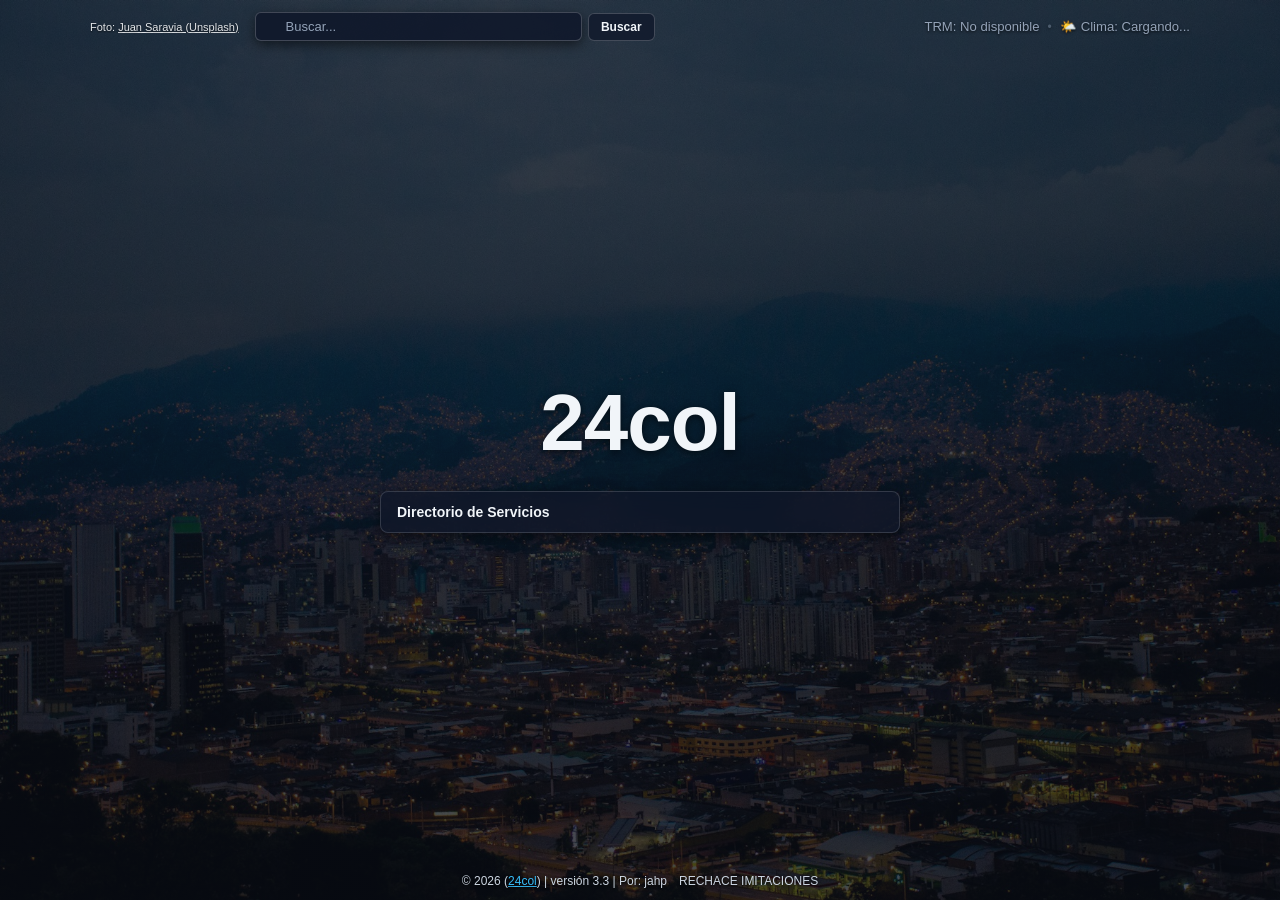
==== index.html @ 08a7fa2b "Update index.html" ====
<!DOCTYPE html>
<html lang="es">
<head>
    <meta charset="UTF-8">
    <meta name="viewport" content="width=device-width, initial-scale=1.0">
    <title>24col - El portal web de los colombianos</title>
    
    <!-- Políticas de Seguridad (CSP) permitiendo Lucide Icons -->
    <meta http-equiv="Content-Security-Policy" content="default-src 'self'; font-src 'self' https://fonts.gstatic.com; style-src 'self' 'unsafe-inline' https://fonts.googleapis.com; img-src 'self' data: https:; script-src 'self' 'unsafe-inline' https://unpkg.com; connect-src 'self' https://formsubmit.co https://api.exchangerate-api.com https://api.open-meteo.com https://geocoding-api.open-meteo.com https://es.wikipedia.org https://www.wikidata.org https://www.datos.gov.co;">
    <meta name="referrer" content="strict-origin-when-cross-origin">
    <meta http-equiv="X-Frame-Options" content="DENY">
    
    <!-- Importación de Google Fonts: Archivo Black -->
    <link rel="preconnect" href="https://fonts.googleapis.com">
    <link rel="preconnect" href="https://fonts.gstatic.com" crossorigin>
    <link href="https://fonts.googleapis.com/css2?family=Archivo+Black&display=swap" rel="stylesheet">

    <!-- Favicon tradicional para navegadores antiguos -->
    <link rel="icon" type="image/x-icon" href="assets/favicon.ico">

    <!-- Favicons en formato PNG para navegadores modernos -->
    <link rel="icon" type="image/png" sizes="32x32" href="assets/favicon-32x32.png">
    <link rel="icon" type="image/png" sizes="16x16" href="assets/favicon-16x16.png">

    <!-- Icono para dispositivos Apple (iOS) -->
    <link rel="apple-touch-icon" sizes="180x180" href="assets/apple-touch-icon.png">

    <!-- Manifest de la PWA para Android/Chrome -->
    <link rel="manifest" href="assets/site.webmanifest">

    <!-- CDN Lucide Icons -->
    <script src="https://unpkg.com/lucide@latest"></script>

    <link rel="stylesheet" href="estilos.css">
</head>
<body>

    <header class="site-header">
        <div class="header-container" style="display: flex; justify-content: space-between; align-items: center; gap: 16px;">

            <!-- Crédito de la imagen dinámico (Izquierda) -->
            <div id="imageCredit" class="header-credit"></div>

            <!-- Buscador Integrado Sutil (Centro) -->
            <div class="header-search-container" style="flex: 1; max-width: 400px; position: relative;">
                <form id="searchForm" action="resultados.html" method="GET" style="display: flex; gap: 6px; align-items: center; margin: 0;">
                    <div class="search-box" style="position: relative; flex: 1; display: flex; align-items: center;">
                        <i data-lucide="search" class="search-icon" style="position: absolute; left: 10px; width: 14px; height: 14px; color: var(--text-secondary);"></i>
                        <input type="text" id="searchInput" name="q" class="search-input" placeholder="Buscar..." autocomplete="off" maxlength="100" required style="width: 100%; padding: 6px 10px 6px 30px; font-size: 13px; font-family: inherit; background-color: var(--input-bg); color: var(--text-color); border: 1px solid var(--input-border); border-radius: 6px; outline: none;">
                    </div>
                    <button type="submit" id="searchBtn" class="search-btn" style="padding: 6px 12px; font-size: 12px; font-weight: 600; color: var(--text-color); background-color: var(--card-bg); border: 1px solid var(--input-border); border-radius: 6px; cursor: pointer; white-space: nowrap;">
                        Buscar
                    </button>
                </form>

                <div id="noResultsMsg" style="display: none; position: absolute; top: 100%; left: 0; right: 0; padding: 8px; text-align: center; font-size: 12px; color: var(--text-secondary); background: var(--modal-bg); border: 1px solid var(--border-color); border-radius: 0 0 6px 6px; z-index: 1000;">
                    No se encontraron enlaces en el directorio local.
                </div>

                <ul id="webSearchResults" class="web-search-results" style="display: none; position: absolute; top: 100%; left: 0; right: 0; list-style: none; padding: 0; margin: 4px 0 0 0; background: var(--modal-bg); border: 1px solid var(--border-color); border-radius: 6px; overflow: hidden; box-shadow: 0 4px 12px var(--shadow-color); z-index: 1000;"></ul>
            </div>

            <!-- Nav Extremo Derecho: TRM y Clima -->
            <nav class="header-nav">
                <div id="heroWidgetBar" class="hero-widget-bar" style="border-radius: 0; background: transparent; border: none;">
                    <span class="widget-item" id="heroTrmItem" title="Tasa Representativa del Mercado">
                        <i data-lucide="dollar-sign" class="widget-icon"></i>
                        <span id="heroTrmText">TRM: Cargando...</span>
                    </span>
                    <span class="widget-divider">•</span>
                    <span class="widget-item" id="heroWeatherItem" title="Clima actual">
                        <span id="heroWeatherEmoji">🌤️</span>
                        <span id="heroWeatherText">Clima: Cargando...</span>
                    </span>
                </div>
            </nav>
        </div>
    </header>

    <!-- WRAPPER PRINCIPAL -->
    <div class="container">
        <main class="main-content">

            <!-- HERO MINIMALISTA -->
            <section class="hero-section">
                <div class="hero-container">
                    <!-- Título de marca centralizado -->
                    <div class="hero-brand-title">
                        <h1 class="hero-title-text">24col</h1>
                    </div>
                </div>
            </section>

            <!-- DIRECTORIO DE SERVICIOS DESPLEGABLE -->
            <section class="categories-section">
                <details class="directory-accordion">
                    <summary class="directory-toggle-btn">
                        <span class="btn-text">Directorio de Servicios</span>
                        <i data-lucide="chevron-down" class="accordion-arrow"></i>
                    </summary>

                    <ul class="categories-list" style="margin-top: 15px;">
                        <li>
                            <button class="category-trigger-btn" data-modal-target="modal-national">
                                <i data-lucide="landmark" class="btn-icon"></i>
                                <span class="btn-text">Trámites Nacionales</span>
                                <i data-lucide="chevron-right" class="btn-arrow"></i>
                            </button>
                        </li>

                        <!-- Oculto visualmente en la lista del directorio -->
                        <li style="display: none;">
                            <button class="category-trigger-btn" data-modal-target="modal-dolar">
                                <i data-lucide="dollar-sign" class="btn-icon"></i>
                                <span class="btn-text">Dólar hoy en Colombia</span>
                                <i data-lucide="chevron-right" class="btn-arrow"></i>
                            </button>
                        </li>

                        <!-- Oculto visualmente en la lista del directorio -->
                        <li style="display: none;">
                            <button class="category-trigger-btn" data-modal-target="modal-weather">
                                <i data-lucide="cloud-sun" class="btn-icon"></i>
                                <span class="btn-text">Clima y Pronóstico</span>
                                <i data-lucide="chevron-right" class="btn-arrow"></i>
                            </button>
                        </li>

                        <li>
                            <button class="category-trigger-btn" data-modal-target="modal-consumer">
                                <i data-lucide="shield-check" class="btn-icon"></i>
                                <span class="btn-text">Protección al Consumidor y Reclamos</span>
                                <i data-lucide="chevron-right" class="btn-arrow"></i>
                            </button>
                        </li>
                        <li>
                            <button class="category-trigger-btn" data-modal-target="modal-supers">
                                <i data-lucide="building-2" class="btn-icon"></i>
                                <span class="btn-text">Superintendencias de Colombia</span>
                                <i data-lucide="chevron-right" class="btn-arrow"></i>
                            </button>
                        </li>
                        <li>
                            <button class="category-trigger-btn" data-modal-target="modal-emergency">
                                <i data-lucide="siren" class="btn-icon"></i>
                                <span class="btn-text">Líneas de Emergencia Nacional</span>
                                <i data-lucide="chevron-right" class="btn-arrow"></i>
                            </button>
                        </li>
                        <li>
                            <button class="category-trigger-btn" data-modal-target="modal-taxes">
                                <i data-lucide="file-text" class="btn-icon"></i>
                                <span class="btn-text">Impuestos Regionales</span>
                                <i data-lucide="chevron-right" class="btn-arrow"></i>
                            </button>
                        </li>
                        <li>
                            <button class="category-trigger-btn" data-modal-target="modal-utilities">
                                <i data-lucide="droplet" class="btn-icon"></i>
                                <span class="btn-text">Servicios Públicos y Alcaldías</span>
                                <i data-lucide="chevron-right" class="btn-arrow"></i>
                            </button>
                        </li>
                        <li>
                            <button class="category-trigger-btn" data-modal-target="modal-mobility">
                                <i data-lucide="car" class="btn-icon"></i>
                                <span class="btn-text">Movilidad y Tránsito Local</span>
                                <i data-lucide="chevron-right" class="btn-arrow"></i>
                            </button>
                        </li>
                    </ul>
                </details>
            </section>

        </main>
    </div>

    <!-- MODALES DE CONTENIDO -->

    <!-- MODAL 1: Trámites Nacionales -->
    <dialog id="modal-national" class="category-modal">
        <div class="modal-header">
            <h3><i data-lucide="landmark" style="width:18px; vertical-align:middle; margin-right:4px;"></i> Trámites Nacionales</h3>
            <button class="modal-close-btn">&times;</button>
        </div>
        <div class="modal-body">
            <ul class="national-links-list">
                <li class="searchable-item"><a href="https://www.dian.gov.co" target="_blank" rel="noopener noreferrer">DIAN / RUT</a> <span class="link-desc">- copia de RUT, firma electrónica, declaración de renta</span></li>
                <li class="searchable-item"><a href="https://www.dian.gov.co/Paginas/CalendarioTributario.aspx" target="_blank" rel="noopener noreferrer">Calendario Tributario DIAN</a> <span class="link-desc">- fechas límite para declaración de renta e impuestos</span></li>
                <li class="searchable-item"><a href="https://www.registraduria.gov.co" target="_blank" rel="noopener noreferrer">Registraduría Nacional</a> <span class="link-desc">- duplicado de cédula digital, registro civil, citas</span></li>
                <li class="searchable-item"><a href="https://www.cancilleria.gov.co/tramites_servicios/pasaporte" target="_blank" rel="noopener noreferrer">Cancillería</a> <span class="link-desc">- agendamiento de citas y trámite de pasaporte</span></li>
                <li class="searchable-item"><a href="https://antecedentes.policia.gov.co:7005/WebJudicial/" target="_blank" rel="noopener noreferrer">Antecedentes Policía</a> <span class="link-desc">- consulta de antecedentes judiciales y certificado en línea</span></li>
                <li class="searchable-item"><a href="https://redam.gov.co" target="_blank" rel="noopener noreferrer">REDAM</a> <span class="link-desc">- certificado de deudores alimentarios morosos</span></li>
                <li class="searchable-item"><a href="https://procesos.ramajudicial.gov.co/procesosvms/" target="_blank" rel="noopener noreferrer">Rama Judicial (Consulta y Radicación)</a> <span class="link-desc">- radicación de tutelas, demandas y consulta de procesos</span></li>
                <li class="searchable-item"><a href="https://www.fiscalia.gov.co/colombia/servicios-informacion-ciudadano/denuncie/" target="_blank" rel="noopener noreferrer">Fiscalía / Denuncie</a> <span class="link-desc">- consulta de estado de denuncias y denuncias virtuales (A Denunciar)</span></li>
                <li class="searchable-item"><a href="https://www.runt.gov.co" target="_blank" rel="noopener noreferrer">RUNT / SIMIT</a> <span class="link-desc">- consulta de vehículos, licencias de conducción y comparendos</span></li>
                <li class="searchable-item"><a href="https://www.invias.gov.co" target="_blank" rel="noopener noreferrer">INVIAS</a> <span class="link-desc">- estado de vías, peajes, permisos de carga y trámites de infraestructura</span></li>
                <li class="searchable-item"><a href="https://www.adres.gov.co" target="_blank" rel="noopener noreferrer">ADRES / BDUA</a> <span class="link-desc">- estado de afiliación a EPS</span></li>
                <li class="searchable-item"><a href="https://web.icetex.gov.co" target="_blank" rel="noopener noreferrer">ICETEX</a> <span class="link-desc">- créditos educativos, becas, renovación y pagos</span></li>
                <li class="searchable-item"><a href="https://www.icbf.gov.co" target="_blank" rel="noopener noreferrer">ICBF</a> <span class="link-desc">- trámites, certificado de antecedentes y protección infantil</span></li>
            </ul>
        </div>
    </dialog>

    <!-- MODAL 2: Dólar TRM -->
    <dialog id="modal-trm" class="category-modal">
        <div class="modal-header">
            <h3><i data-lucide="dollar-sign" style="width:18px; vertical-align:middle; margin-right:4px;"></i> Dólar HOY (TRM Colombia)</h3>
            <button class="modal-close-btn">&times;</button>
        </div>
        <div class="modal-body" style="text-align: center; padding: 20px 10px;">
            <div id="trmRate" style="font-size: 32px; font-weight: 700; color: var(--ok-color, #2e7d32); margin-bottom: 8px;">
                Cargando...
            </div>
            <div id="trmUpdate" style="font-size: 13px; color: var(--text-secondary, #666);">
                Consultando tasa en tiempo real...
            </div>
        </div>
    </dialog>

    <!-- MODAL 3: Protección al Consumidor -->
    <dialog id="modal-consumer" class="category-modal">
        <div class="modal-header">
            <h3><i data-lucide="shield-check" style="width:18px; vertical-align:middle; margin-right:4px;"></i> Protección al Consumidor y Reclamos</h3>
            <button class="modal-close-btn">&times;</button>
        </div>
        <div class="modal-body">
            <ul class="national-links-list">
                <li class="searchable-item">
                    <a href="https://www.sic.gov.co/funciones-jurisdiccionales" target="_blank" rel="noopener noreferrer">SIC (Funciones Jurisdiccionales)</a> 
                    <span class="link-desc">- demandas de protección al consumidor y competencia desleal</span>
                </li>
                <li class="searchable-item">
                    <a href="https://www.superfinanciera.gov.co/inicio/atencion-al-ciudadano/funciones-jurisdiccionales-61128" target="_blank" rel="noopener noreferrer">Superfinanciera (SIF Jurisdiccional)</a> 
                    <span class="link-desc">- demandas contra bancos, aseguradoras y fiducias</span>
                </li>
                <li class="searchable-item">
                    <a href="https://www.defensoria.gov.co" target="_blank" rel="noopener noreferrer">Defensoría del Pueblo</a> 
                    <span class="link-desc">- orientación jurídica gratuita, solicitudes de amparo y derechos humanos</span>
                </li>
                <li class="searchable-item">
                    <a href="https://www.claro.com.co" target="_blank" rel="noopener noreferrer">Claro (PQRS y Atención)</a> 
                    <span class="link-desc">- portal oficial y radicación de PQRS en Mi Claro</span>
                </li>
                <li class="searchable-item">
                    <a href="https://www.tigo.com.co/pqr" target="_blank" rel="noopener noreferrer">Tigo (PQRS)</a> 
                    <span class="link-desc">- centro de atención y radicación de solicitudes Tigo</span>
                </li>
                <li class="searchable-item">
                    <a href="https://www.movistar.co" target="_blank" rel="noopener noreferrer">Movistar (PQRS)</a> 
                    <span class="link-desc">- portal oficial para radicación de PQR y servicio al cliente</span>
                </li>
                <li class="searchable-item">
                    <a href="https://www.wom.co" target="_blank" rel="noopener noreferrer">WOM (Atención al Cliente)</a> 
                    <span class="link-desc">- portal oficial y centro de ayuda WOM</span>
                </li>
            </ul>
        </div>
    </dialog>

    <!-- MODAL 4: Superintendencias -->
    <dialog id="modal-supers" class="category-modal">
        <div class="modal-header">
            <h3><i data-lucide="building-2" style="width:18px; vertical-align:middle; margin-right:4px;"></i> Superintendencias de Colombia</h3>
            <button class="modal-close-btn">&times;</button>
        </div>
        <div class="modal-body">
            <ul class="national-links-list">
                <li class="searchable-item">
                    <a href="https://www.supersalud.gov.co" target="_blank" rel="noopener noreferrer">Supersalud</a> 
                    <span class="link-desc">- PQRS, reclamos contra EPS/IPS y trámites de salud</span>
                </li>
                <li class="searchable-item">
                    <a href="https://www.superservicios.gov.co" target="_blank" rel="noopener noreferrer">Superservicios</a> 
                    <span class="link-desc">- apelaciones y reclamos sobre servicios públicos domiciliarios</span>
                </li>
                <li class="searchable-item">
                    <a href="https://www.supersociedades.gov.co" target="_blank" rel="noopener noreferrer">Supersociedades</a> 
                    <span class="link-desc">- registro de empresas, insolvencia y asuntos societarios</span>
                </li>
                <li class="searchable-item">
                    <a href="https://www.supertransporte.gov.co" target="_blank" rel="noopener noreferrer">Supertransporte</a> 
                    <span class="link-desc">- quejas sobre aerolíneas, peajes, terminales y transporte</span>
                </li>
                <li class="searchable-item">
                    <a href="https://www.supernotariado.gov.co" target="_blank" rel="noopener noreferrer">Supernotariado (SNR)</a> 
                    <span class="link-desc">- certificados de libertad y tradición, registro de instrumentos públicos</span>
                </li>
                <li class="searchable-item">
                    <a href="https://www.superfinanciera.gov.co" target="_blank" rel="noopener noreferrer">Superfinanciera</a> 
                    <span class="link-desc">- vigilancia bancaria, financiera y de seguros</span>
                </li>
                <li class="searchable-item">
                    <a href="https://www.sic.gov.co" target="_blank" rel="noopener noreferrer">Superintendencia de Industria y Comercio (SIC)</a> 
                    <span class="link-desc">- marcas, patentes, datos personales y competencia</span>
                </li>
            </ul>
        </div>
    </dialog>

    <!-- MODAL 5: Clima -->
    <dialog id="modal-weather" class="category-modal">
        <div class="modal-header">
            <h3><i data-lucide="cloud-sun" style="width:18px; vertical-align:middle; margin-right:4px;"></i> Clima por Municipio</h3>
            <button class="modal-close-btn">&times;</button>
        </div>
        <div class="modal-body" style="text-align: center; padding: 10px;">
            <div id="weatherTemp" style="font-size: 32px; font-weight: 700; margin-bottom: 4px;">
                --°C
            </div>
            <div id="weatherCity" style="font-size: 12px; color: var(--text-secondary, #666); margin-bottom: 15px;">
                Selecciona una ciudad
            </div>

            <div style="position: relative; text-align: left; max-width: 300px; margin: 0 auto;">
                <input type="text" id="weatherSearchInput" placeholder="Buscar municipio..." autocomplete="off" 
                       style="width: 100%; padding: 8px 12px; font-size: 13px; font-family: inherit; border: 1px solid #ccc; border-radius: 6px; box-sizing: border-box; outline: none;">
                
                <ul id="weatherSearchResults" 
                    style="display: none; position: absolute; top: 100%; left: 0; right: 0; background: #fff; border: 1px solid #ccc; border-radius: 0 0 6px 6px; list-style: none; margin: 0; padding: 0; z-index: 1000; max-height: 150px; overflow-y: auto; box-shadow: 0 4px 8px rgba(0,0,0,0.1);">
                </ul>
            </div>
        </div>
    </dialog>

    <!-- MODAL 6: Líneas de Emergencia -->
    <dialog id="modal-emergency" class="category-modal">
        <div class="modal-header">
            <h3><i data-lucide="siren" style="width:18px; vertical-align:middle; margin-right:4px;"></i> Líneas de Emergencia Nacional</h3>
            <button class="modal-close-btn">&times;</button>
        </div>
        <div class="modal-body">
            <ul class="national-links-list">
                <li class="searchable-item"><a href="tel:123"><strong>123</strong> - Emergencias Generales / Policía</a> <span class="link-desc">(Atención inmediata a nivel nacional)</span></li>
                <li class="searchable-item"><a href="tel:112"><strong>112</strong> - Policía Nacional</a> <span class="link-desc">(Atención directa a cuadrantes)</span></li>
                <li class="searchable-item"><a href="tel:119"><strong>119</strong> - Cuerpo de Bomberos</a> <span class="link-desc">(Incendios y rescates)</span></li>
                <li class="searchable-item"><a href="tel:125"><strong>125</strong> - Ambulancias / Red de Salud</a> <span class="link-desc">(Urgencias médicas)</span></li>
                <li class="searchable-item"><a href="tel:155"><strong>155</strong> - Orientación a Mujeres Víctimas de Violencia</a> <span class="link-desc">(Línea 155 confidencial)</span></li>
                <li class="searchable-item"><a href="tel:144"><strong>144</strong> - Defensa Civil Colombiana</a> <span class="link-desc">(Atención de desastres y emergencias)</span></li>
                <li class="searchable-item"><a href="tel:165"><strong>165</strong> - GAULA (Anti-secuestro y Extorsión)</a> <span class="link-desc">(Yo no pago, yo denuncio)</span></li>
            </ul>
        </div>
    </dialog>

    <!-- MODAL 7: Impuestos Regionales -->
    <dialog id="modal-taxes" class="category-modal">
        <div class="modal-header">
            <h3><i data-lucide="file-text" style="width:18px; vertical-align:middle; margin-right:4px;"></i> Impuestos Regionales</h3>
            <button class="modal-close-btn">&times;</button>
        </div>
        <div class="modal-body">
            <p class="category-desc" style="margin-bottom: 10px; font-size: 13px; color: var(--text-secondary,#666);">Vehículos, Predial, Licorera</p>
            <div class="cities-menu" data-category="impuestos" data-show-dept="true"></div>
        </div>
    </dialog>

    <!-- MODAL 8: Servicios Públicos -->
    <dialog id="modal-utilities" class="category-modal">
        <div class="modal-header">
            <h3><i data-lucide="droplet" style="width:18px; vertical-align:middle; margin-right:4px;"></i> Servicios Públicos y Alcaldías</h3>
            <button class="modal-close-btn">&times;</button>
        </div>
        <div class="modal-body">
            <p class="category-desc" style="margin-bottom: 10px; font-size: 13px; color: var(--text-secondary,#666);">Agua, Luz, Gas y Pagos Municipales</p>
            <div class="cities-menu" data-category="hogar"></div>
        </div>
    </dialog>

    <!-- MODAL 9: Movilidad -->
    <dialog id="modal-mobility" class="category-modal">
        <div class="modal-header">
            <h3><i data-lucide="car" style="width:18px; vertical-align:middle; margin-right:4px;"></i> Movilidad y Tránsito Local</h3>
            <button class="modal-close-btn">&times;</button>
        </div>
        <div class="modal-body">
            <p class="category-desc" style="margin-bottom: 10px; font-size: 13px; color: var(--text-secondary,#666);">Pico y Placa, Zonas Azules, Patios</p>
            <div class="cities-menu" data-category="movilidad"></div>
        </div>
    </dialog>

    <footer class="site-footer">
        <div class="footer-content">
            <div>
                &copy; 2026 (<a href="https://github.com/coffeetron832/Condor.co" target="_blank" rel="noopener noreferrer" style="color: var(--footer-link); text-decoration: underline;">24col</a>) 
                | versión 3.3 | Por: jahp
            </div>
            <div>RECHACE IMITACIONES</div>
        </div>
    </footer>

    <script src="data.js"></script>
    <script src="script.js"></script>
    <script src="js/busqueda-wiki.js"></script>
    <script src="js/clima-dolar.js"></script>
</body>
</html>
---- estilos.css ----
/* ==========================================
   1. VARIABLES DE TEMA Y PALETA DE COLOR (DARK/CONTRASTE)
   ========================================== */

:root {
    --bg-color: #090d16;
    
    /* Header y Footer transparentes */
    --header-bg: transparent;
    --header-text: #f8fafc;
    --header-border: transparent;
    
    --text-color: #f1f5f9;
    --text-secondary: #94a3b8;
    --border-color: rgba(255, 255, 255, 0.12);
    --link-color: #60a5fa;
    --link-hover: #93c5fd;
    --card-bg: rgba(15, 23, 42, 0.75);
    --card-border: rgba(255, 255, 255, 0.15);
    --input-bg: rgba(15, 23, 42, 0.85);
    --input-border: rgba(255, 255, 255, 0.2);
    --modal-bg: rgba(15, 23, 42, 0.92);

    --footer-bg: transparent;
    --footer-text: #cbd5e1;
    --footer-link: #38bdf8;
    
    --shadow-color: rgba(0, 0, 0, 0.5);
    --ok-color: #4ade80;
    --hero-bg: transparent;
    --svg-filter: brightness(0) invert(1);

    /* Overlay oscuro reforzado sobre la imagen de fondo */
    --bg-overlay: rgba(9, 13, 22, 0.75); 
}


/* ==========================================
   2. CONFIGURACIÓN DINÁMICA DE HORARIOS
   ========================================== */

body[data-time="morning"] { --bg-image: url('img/manana.jpg'); }
body[data-time="afternoon"] { --bg-image: url('img/tarde.jpg'); }
body[data-time="night"] { --bg-image: url('img/noche.jpg'); }


/* ==========================================
   3. REGLAS GLOBALES Y ESTRUCTURA BASE
   ========================================== */

* {
    box-sizing: border-box;
}

html, body {
    height: 100%;
    margin: 0;
    padding: 0;
}

body {
    font-family: Arial, Helvetica, sans-serif;
    background-color: var(--bg-color);
    background-image: linear-gradient(var(--bg-overlay), var(--bg-overlay)), var(--bg-image);
    background-size: cover;
    background-position: center;
    background-attachment: fixed;
    background-repeat: no-repeat;
    color: var(--text-color);
    display: flex;
    flex-direction: column;
    min-height: 100vh;
    transition: background-color 0.3s ease, color 0.3s ease;
}

.container {
    max-width: 800px;
    margin: 0 auto;
    flex: 1;
    display: flex;
    flex-direction: column;
    justify-content: center;
    align-items: center;
    width: 100%;
    padding: 20px 16px;
}

.main-content {
    width: 100%;
    max-width: 520px;
    display: flex;
    flex-direction: column;
    justify-content: center;
    align-items: center;
    margin: auto 0;
}


/* ==========================================
   4. COMPONENTE HEADER
   ========================================== */

.site-header {
    position: sticky;
    top: 0;
    z-index: 100;
    background-color: transparent;
    padding: 12px 16px;
}

.header-container {
    max-width: 1100px;
    margin: 0 auto;
    display: flex;
    align-items: center;
    justify-content: space-between;
    gap: 12px;
}

.header-brand {
    display: flex;
    align-items: center;
    text-decoration: none;
}

/* Isotipo en el Header superior izquierdo */
.header-logo-img {
    height: 38px;
    width: auto;
    filter: var(--svg-filter);
    display: block;
    transition: transform 0.2s ease;
}

.header-logo-img:hover {
    transform: scale(1.05);
}

.header-credit {
    font-size: 11px;
    color: var(--header-text);
    opacity: 0.9;
    text-align: center;
    white-space: nowrap;
    overflow: hidden;
    text-overflow: ellipsis;
    max-width: 300px;
    text-shadow: 0 1px 2px rgba(0, 0, 0, 0.8);
}

.header-credit a {
    color: var(--header-text);
    text-decoration: underline;
}

.header-nav {
    display: flex;
    align-items: center;
    margin-left: auto;
}


/* ==========================================
   5. WIDGET TRM + CLIMA (INTEGRADO EN HEADER)
   ========================================== */

.hero-widget-bar {
    display: inline-flex;
    align-items: center;
    justify-content: flex-end;
    gap: 8px;
    margin: 0;
    padding: 0;
    background: transparent;
    border: none;
    border-radius: 0;
    box-shadow: none;
    backdrop-filter: none;
    -webkit-backdrop-filter: none;
    font-size: 0.82rem;
    color: var(--text-secondary);
    text-shadow: 0 1px 3px rgba(0, 0, 0, 0.8);
}

.hero-widget-bar .widget-item {
    display: flex;
    align-items: center;
    gap: 5px;
    font-weight: 500;
    white-space: nowrap;
}

.hero-widget-bar .widget-icon {
    width: 14px;
    height: 14px;
    stroke-width: 2.2;
    color: var(--ok-color);
}

.hero-widget-bar .widget-divider {
    opacity: 0.4;
    font-size: 0.75rem;
}


/* ==========================================
   6. SECCIÓN HERO Y BÚSQUEDA
   ========================================== */

.hero-section {
    padding: 0 0 20px 0;
    text-align: center;
    width: 100%;
    display: flex;
    justify-content: center;
}

.hero-container {
    width: 100%;
    max-width: 520px;
    display: flex;
    flex-direction: column;
    align-items: center;
}

.hero-brand-title {
    display: flex;
    align-items: center;
    justify-content: center;
    margin-bottom: 8px;
    width: 100%;
}

/* Título de Marca Central */
.hero-title-text {
    font-family: 'Archivo Black', sans-serif;
    font-size: 5rem;
    color: var(--text-color);
    margin: 0;
    line-height: 1;
    letter-spacing: -1px;
    text-shadow: 0 2px 8px rgba(0, 0, 0, 0.6);
}

.hero-subtitle {
    font-size: 15px;
    color: #f1f5f9;
    text-shadow: 0 1px 3px rgba(0, 0, 0, 0.8);
    margin: 0 0 12px 0;
    font-weight: 500;
    text-align: center;
}

/* Buscador Integrado */
.search-container {
    width: 100%;
    max-width: 520px;
}

.search-box {
    position: relative;
    display: flex;
    align-items: center;
}

.search-icon {
    position: absolute;
    left: 14px;
    color: var(--text-secondary);
    pointer-events: none;
}

.search-input {
    width: 100%;
    padding: 12px 14px 12px 42px;
    font-size: 14px;
    font-family: inherit;
    background-color: var(--input-bg);
    color: var(--text-color);
    border: 1px solid var(--input-border);
    border-radius: 8px;
    outline: none;
    box-shadow: 0 4px 12px var(--shadow-color);
    transition: all 0.2s ease;
}

.search-input::placeholder {
    color: var(--text-secondary);
}

.search-input:focus {
    border-color: var(--link-color);
    box-shadow: 0 0 0 3px rgba(96, 165, 250, 0.25);
}

.search-btn {
    padding: 8px 18px;
    font-size: 13px;
    font-weight: 600;
    color: var(--text-color);
    background-color: var(--card-bg);
    border: 1px solid var(--input-border);
    border-radius: 6px;
    cursor: pointer;
    backdrop-filter: blur(8px);
    transition: background-color 0.2s ease, border-color 0.2s ease, transform 0.15s ease;
}

.search-btn:hover {
    background-color: rgba(30, 41, 59, 0.85);
    border-color: var(--link-color);
}

.search-btn:active {
    transform: scale(0.97);
}


/* ==========================================
   7. DIRECTORIO DESPLEGABLE Y TRÁMITES
   ========================================== */

.categories-section {
    width: 100%;
    max-width: 520px;
    margin: 0 auto;
    font-family: Arial, Helvetica, sans-serif;
}

.directory-accordion {
    width: 100%;
    font-family: Arial, Helvetica, sans-serif;
}

/* Botón Principal: Directorio de Servicios */
.directory-toggle-btn {
    display: flex;
    align-items: center;
    justify-content: space-between;
    padding: 12px 16px;
    background: var(--card-bg);
    backdrop-filter: blur(12px);
    -webkit-backdrop-filter: blur(12px);
    border: 1px solid var(--card-border);
    border-radius: 8px;
    color: var(--text-color);
    font-family: Arial, Helvetica, sans-serif;
    font-size: 14px;
    font-weight: 600;
    cursor: pointer;
    list-style: none;
    user-select: none;
    touch-action: manipulation;
    box-shadow: 0 4px 12px var(--shadow-color);
    transition: background-color 0.2s ease, border-color 0.2s ease, transform 0.15s cubic-bezier(0.16, 1, 0.3, 1), box-shadow 0.2s ease;
}

.directory-toggle-btn::-webkit-details-marker {
    display: none;
}

.directory-toggle-btn:hover {
    background: rgba(30, 41, 59, 0.85);
    border-color: var(--link-color);
}

.directory-toggle-btn:active {
    transform: scale(0.985);
}

.accordion-arrow {
    font-size: 12px;
    opacity: 0.7;
    transition: transform 0.25s cubic-bezier(0.34, 1.56, 0.64, 1);
}

.directory-accordion[open] .accordion-arrow {
    transform: rotate(180deg);
}

/* Lista de Categorías */
.categories-list {
    list-style: none;
    padding: 8px 0 0 0;
    margin: 0;
    display: flex;
    flex-direction: column;
    gap: 6px;
    width: 100%;
}

.directory-accordion[open] .categories-list {
    animation: accordionSlideDown 0.25s cubic-bezier(0.16, 1, 0.3, 1) forwards;
}

@keyframes accordionSlideDown {
    from {
        opacity: 0;
        transform: translateY(-8px);
    }
    to {
        opacity: 1;
        transform: translateY(0);
    }
}

.category-trigger-btn {
    width: 100%;
    display: flex;
    align-items: center;
    justify-content: space-between;
    padding: 11px 14px;
    background: rgba(15, 23, 42, 0.6);
    backdrop-filter: blur(10px);
    -webkit-backdrop-filter: blur(10px);
    border: 1px solid var(--border-color);
    border-radius: 7px;
    color: var(--text-color);
    font-family: Arial, Helvetica, sans-serif;
    font-size: 13.5px;
    font-weight: 500;
    cursor: pointer;
    touch-action: manipulation;
    transition: background-color 0.15s ease, border-color 0.15s ease, transform 0.15s cubic-bezier(0.16, 1, 0.3, 1), box-shadow 0.15s ease;
    text-align: left;
}

.category-trigger-btn:hover {
    background: rgba(30, 41, 59, 0.85);
    border-color: var(--link-color);
    transform: translateY(-1px);
    box-shadow: 0 4px 12px var(--shadow-color);
}

.category-trigger-btn:active {
    transform: scale(0.985) translateY(0);
}

.btn-icon {
    font-size: 16px;
    margin-right: 10px;
    display: inline-flex;
    align-items: center;
    transition: transform 0.2s ease;
}

.category-trigger-btn:hover .btn-icon {
    transform: scale(1.1);
}

.btn-text {
    flex: 1;
    font-family: Arial, Helvetica, sans-serif;
}

.btn-arrow {
    font-size: 14px;
    color: var(--text-secondary);
    opacity: 0.6;
    transition: transform 0.2s cubic-bezier(0.16, 1, 0.3, 1), opacity 0.2s ease, color 0.2s ease;
}

.category-trigger-btn:hover .btn-arrow {
    transform: translateX(4px);
    opacity: 1;
    color: var(--link-color);
}


/* ==========================================
   8. MODALES NATIVAS (<dialog>)
   ========================================== */

dialog.category-modal {
    border: 1px solid var(--card-border);
    border-radius: 12px;
    padding: 20px;
    font-family: Arial, Helvetica, sans-serif;
    background: var(--modal-bg);
    backdrop-filter: blur(20px);
    -webkit-backdrop-filter: blur(20px);
    color: var(--text-color);
    box-shadow: 0 16px 32px var(--shadow-color);
    width: 90%;
    max-width: 540px;
    margin: auto;
}

dialog[open] {
    animation: modalScaleIn 0.22s cubic-bezier(0.16, 1, 0.3, 1) forwards;
}

@keyframes modalScaleIn {
    from {
        opacity: 0;
        transform: scale(0.94) translateY(6px);
    }
    to {
        opacity: 1;
        transform: scale(1) translateY(0);
    }
}

dialog::backdrop {
    background-color: rgba(0, 0, 0, 0.7);
    backdrop-filter: blur(6px);
    -webkit-backdrop-filter: blur(6px);
    transition: opacity 0.2s ease;
}

dialog[open]::backdrop {
    animation: backdropFadeIn 0.2s ease forwards;
}

@keyframes backdropFadeIn {
    from {
        opacity: 0;
    }
    to {
        opacity: 1;
    }
}

.modal-header {
    display: flex;
    justify-content: space-between;
    align-items: center;
    border-bottom: 1px solid var(--border-color);
    padding-bottom: 10px;
    margin-bottom: 15px;
}

.modal-header h3 {
    margin: 0;
    color: var(--text-color);
    font-family: Arial, Helvetica, sans-serif;
    font-size: 15px;
    font-weight: 600;
}

.modal-close-btn {
    background: transparent;
    border: none;
    font-family: Arial, Helvetica, sans-serif;
    font-size: 18px;
    cursor: pointer;
    font-weight: 500;
    color: var(--text-secondary);
    line-height: 1;
    padding: 4px 8px;
    border-radius: 4px;
    touch-action: manipulation;
    transition: background-color 0.15s ease, color 0.15s ease, transform 0.15s ease;
}

.modal-close-btn:hover {
    background: rgba(255, 255, 255, 0.1);
    color: var(--text-color);
}

.modal-close-btn:active {
    transform: scale(0.9);
}

/* Listados dentro de Modales */
.national-links-list {
    list-style: none;
    padding: 0;
    margin: 0;
    font-family: Arial, Helvetica, sans-serif;
    font-size: 13px;
    line-height: 1.5;
}

.national-links-list li {
    padding: 10px 0;
    border-bottom: 1px solid var(--border-color);
    transition: background-color 0.15s ease;
}

.national-links-list li:last-child {
    border-bottom: none;
}

.national-links-list a {
    color: var(--link-color);
    font-family: Arial, Helvetica, sans-serif;
    font-weight: 600;
    text-decoration: none;
    transition: color 0.15s ease;
}

.national-links-list a:hover {
    color: var(--link-hover);
    text-decoration: underline;
}

.link-desc {
    color: var(--text-secondary);
    font-family: Arial, Helvetica, sans-serif;
    font-size: 12px;
    margin-top: 2px;
}

/* Formulario e Inputs de Modales */
.form-input, .form-select, .form-textarea {
    width: 100%;
    padding: 8px 10px;
    border: 1px solid var(--input-border);
    border-radius: 6px;
    font-family: Arial, Helvetica, sans-serif;
    font-size: 13px;
    background-color: var(--input-bg);
    color: var(--text-color);
    margin-top: 4px;
    outline: none;
    transition: border-color 0.15s ease, box-shadow 0.15s ease;
}

.form-input:focus, .form-select:focus, .form-textarea:focus {
    border-color: var(--link-color);
}

/* Enlaces de ciudades y tags en Modales */
.city-link-wrapper a {
    color: var(--link-color);
    font-weight: 600;
    text-decoration: none;
    transition: color 0.15s ease;
}

.city-link-wrapper a:hover {
    color: var(--link-hover);
    text-decoration: underline;
}

.matched-service-tag {
    color: var(--link-color) !important;
    opacity: 0.9;
}


/* ==========================================
   9. COMPONENTE FOOTER
   ========================================== */

.site-footer {
    position: sticky;
    bottom: 0;
    z-index: 90;
    background-color: transparent;
    color: var(--footer-text);
    padding: 12px 20px;
    font-size: 12px;
    margin-top: auto;
    text-align: center;
    text-shadow: 0 1px 3px rgba(0, 0, 0, 0.8);
}

.site-footer a {
    color: var(--footer-link);
}

.footer-content {
    max-width: 1100px;
    margin: 0 auto;
    display: flex;
    justify-content: center;
    align-items: center;
    gap: 12px;
}


/* ==========================================
   10. DISEÑO RESPONSIVO (MEDIA QUERIES)
   ========================================== */

@media screen and (max-width: 640px) {
    .header-credit {
        display: none;
    }

    .hero-widget-bar {
        font-size: 0.75rem;
    }

    .hero-section {
        padding: 0 0 16px 0;
    }

    .hero-title-text {
        font-size: 4.25rem;
    }

    .hero-subtitle {
        font-size: 13px;
    }

    .search-input {
        font-size: 13px;
        padding: 10px 12px 10px 38px;
    }

    .category-trigger-btn {
        padding: 10px 12px;
        font-size: 13px;
    }

    .footer-content {
        flex-direction: column;
        gap: 4px;
    }
}
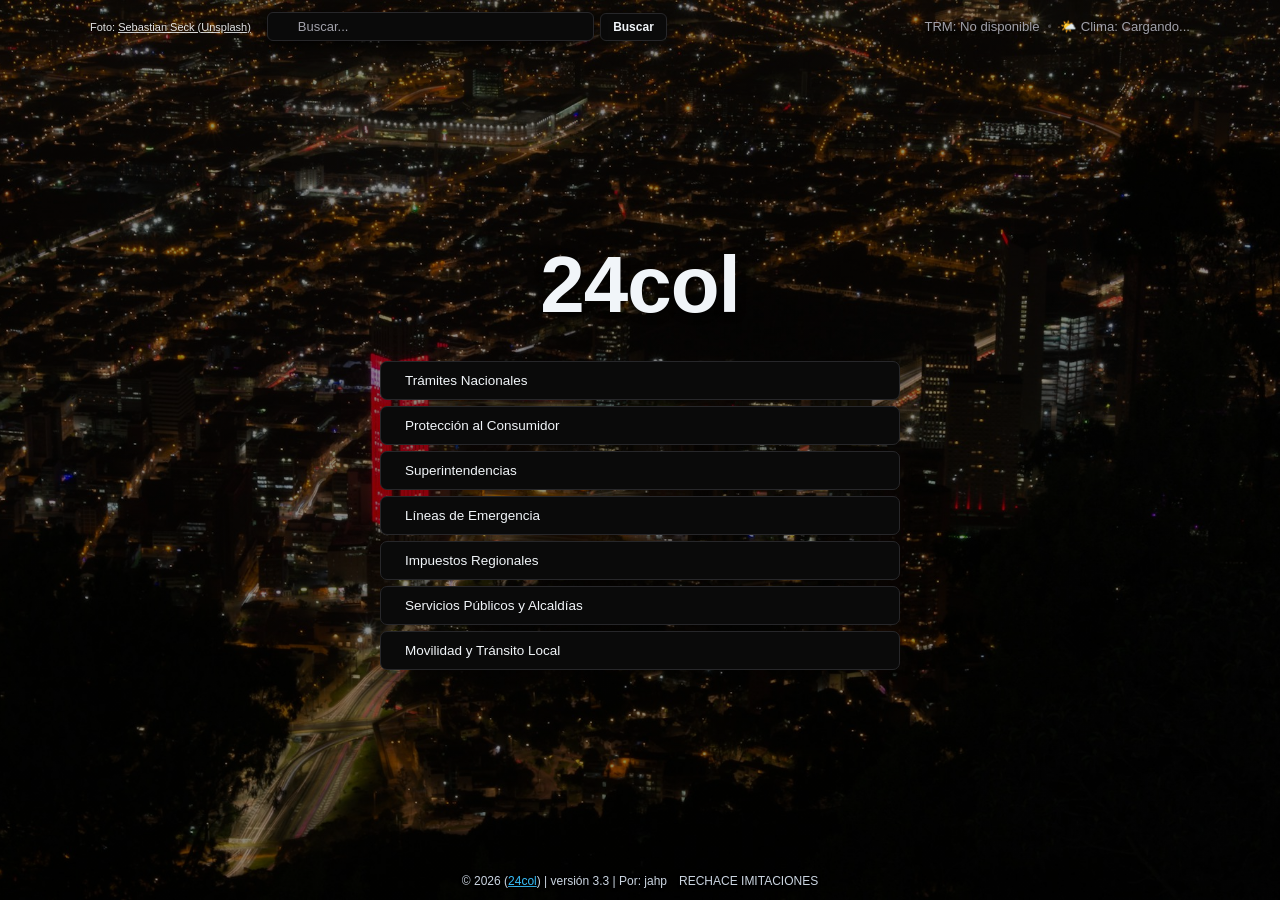
==== commit 97ecc354: "Update index.html" ====
--- a/index.html
+++ b/index.html
@@ -3,7 +3,7 @@
 <head>
     <meta charset="UTF-8">
     <meta name="viewport" content="width=device-width, initial-scale=1.0">
-    <title>24col - El portal web de los colombianos</title>
+    <title>24col - Buscador y directorio colombiano</title>
     
     <!-- Políticas de Seguridad (CSP) permitiendo Lucide Icons -->
     <meta http-equiv="Content-Security-Policy" content="default-src 'self'; font-src 'self' https://fonts.gstatic.com; style-src 'self' 'unsafe-inline' https://fonts.googleapis.com; img-src 'self' data: https:; script-src 'self' 'unsafe-inline' https://unpkg.com; connect-src 'self' https://formsubmit.co https://api.exchangerate-api.com https://api.open-meteo.com https://geocoding-api.open-meteo.com https://es.wikipedia.org https://www.wikidata.org https://www.datos.gov.co;">
@@ -91,85 +91,65 @@
                 </div>
             </section>
 
-            <!-- DIRECTORIO DE SERVICIOS DESPLEGABLE -->
+            <!-- DIRECTORIO DE SERVICIOS (DISPOSICIÓN EN 2 COLUMNAS) -->
             <section class="categories-section">
-                <details class="directory-accordion">
-                    <summary class="directory-toggle-btn">
-                        <span class="btn-text">Directorio de Servicios</span>
-                        <i data-lucide="chevron-down" class="accordion-arrow"></i>
-                    </summary>
-
-                    <ul class="categories-list" style="margin-top: 15px;">
-                        <li>
-                            <button class="category-trigger-btn" data-modal-target="modal-national">
-                                <i data-lucide="landmark" class="btn-icon"></i>
-                                <span class="btn-text">Trámites Nacionales</span>
-                                <i data-lucide="chevron-right" class="btn-arrow"></i>
-                            </button>
-                        </li>
-
-                        <!-- Oculto visualmente en la lista del directorio -->
-                        <li style="display: none;">
-                            <button class="category-trigger-btn" data-modal-target="modal-dolar">
-                                <i data-lucide="dollar-sign" class="btn-icon"></i>
-                                <span class="btn-text">Dólar hoy en Colombia</span>
-                                <i data-lucide="chevron-right" class="btn-arrow"></i>
-                            </button>
-                        </li>
-
-                        <!-- Oculto visualmente en la lista del directorio -->
-                        <li style="display: none;">
-                            <button class="category-trigger-btn" data-modal-target="modal-weather">
-                                <i data-lucide="cloud-sun" class="btn-icon"></i>
-                                <span class="btn-text">Clima y Pronóstico</span>
-                                <i data-lucide="chevron-right" class="btn-arrow"></i>
-                            </button>
-                        </li>
-
-                        <li>
-                            <button class="category-trigger-btn" data-modal-target="modal-consumer">
-                                <i data-lucide="shield-check" class="btn-icon"></i>
-                                <span class="btn-text">Protección al Consumidor y Reclamos</span>
-                                <i data-lucide="chevron-right" class="btn-arrow"></i>
-                            </button>
-                        </li>
-                        <li>
-                            <button class="category-trigger-btn" data-modal-target="modal-supers">
-                                <i data-lucide="building-2" class="btn-icon"></i>
-                                <span class="btn-text">Superintendencias de Colombia</span>
-                                <i data-lucide="chevron-right" class="btn-arrow"></i>
-                            </button>
-                        </li>
-                        <li>
-                            <button class="category-trigger-btn" data-modal-target="modal-emergency">
-                                <i data-lucide="siren" class="btn-icon"></i>
-                                <span class="btn-text">Líneas de Emergencia Nacional</span>
-                                <i data-lucide="chevron-right" class="btn-arrow"></i>
-                            </button>
-                        </li>
-                        <li>
-                            <button class="category-trigger-btn" data-modal-target="modal-taxes">
-                                <i data-lucide="file-text" class="btn-icon"></i>
-                                <span class="btn-text">Impuestos Regionales</span>
-                                <i data-lucide="chevron-right" class="btn-arrow"></i>
-                            </button>
-                        </li>
-                        <li>
-                            <button class="category-trigger-btn" data-modal-target="modal-utilities">
-                                <i data-lucide="droplet" class="btn-icon"></i>
-                                <span class="btn-text">Servicios Públicos y Alcaldías</span>
-                                <i data-lucide="chevron-right" class="btn-arrow"></i>
-                            </button>
-                        </li>
-                        <li>
-                            <button class="category-trigger-btn" data-modal-target="modal-mobility">
-                                <i data-lucide="car" class="btn-icon"></i>
-                                <span class="btn-text">Movilidad y Tránsito Local</span>
-                                <i data-lucide="chevron-right" class="btn-arrow"></i>
-                            </button>
-                        </li>
-                    </ul>
-                </details>
+                <ul class="categories-list">
+                    <li>
+                        <button class="category-trigger-btn" data-modal-target="modal-national">
+                            <i data-lucide="landmark" class="btn-icon"></i>
+                            <span class="btn-text">Trámites Nacionales</span>
+                            <i data-lucide="chevron-right" class="btn-arrow"></i>
+                        </button>
+                    </li>
+
+                    <li>
+                        <button class="category-trigger-btn" data-modal-target="modal-consumer">
+                            <i data-lucide="shield-check" class="btn-icon"></i>
+                            <span class="btn-text">Protección al Consumidor</span>
+                            <i data-lucide="chevron-right" class="btn-arrow"></i>
+                        </button>
+                    </li>
+
+                    <li>
+                        <button class="category-trigger-btn" data-modal-target="modal-supers">
+                            <i data-lucide="building-2" class="btn-icon"></i>
+                            <span class="btn-text">Superintendencias</span>
+                            <i data-lucide="chevron-right" class="btn-arrow"></i>
+                        </button>
+                    </li>
+
+                    <li>
+                        <button class="category-trigger-btn" data-modal-target="modal-emergency">
+                            <i data-lucide="siren" class="btn-icon"></i>
+                            <span class="btn-text">Líneas de Emergencia</span>
+                            <i data-lucide="chevron-right" class="btn-arrow"></i>
+                        </button>
+                    </li>
+
+                    <li>
+                        <button class="category-trigger-btn" data-modal-target="modal-taxes">
+                            <i data-lucide="file-text" class="btn-icon"></i>
+                            <span class="btn-text">Impuestos Regionales</span>
+                            <i data-lucide="chevron-right" class="btn-arrow"></i>
+                        </button>
+                    </li>
+
+                    <li>
+                        <button class="category-trigger-btn" data-modal-target="modal-utilities">
+                            <i data-lucide="droplet" class="btn-icon"></i>
+                            <span class="btn-text">Servicios Públicos y Alcaldías</span>
+                            <i data-lucide="chevron-right" class="btn-arrow"></i>
+                        </button>
+                    </li>
+
+                    <li class="grid-span-full">
+                        <button class="category-trigger-btn" data-modal-target="modal-mobility">
+                            <i data-lucide="car" class="btn-icon"></i>
+                            <span class="btn-text">Movilidad y Tránsito Local</span>
+                            <i data-lucide="chevron-right" class="btn-arrow"></i>
+                        </button>
+                    </li>
+                </ul>
             </section>
 
         </main>
--- a/estilos.css
+++ b/estilos.css
@@ -1,9 +1,9 @@
 /* ==========================================
-   1. VARIABLES DE TEMA Y PALETA DE COLOR (DARK/CONTRASTE)
+   1. VARIABLES DE TEMA Y PALETA DE COLOR (DARK/CONTRASTE NEGRO)
    ========================================== */
 
 :root {
-    --bg-color: #090d16;
+    --bg-color: #000000;
     
     /* Header y Footer transparentes */
     --header-bg: transparent;
@@ -11,27 +11,30 @@
     --header-border: transparent;
     
     --text-color: #f1f5f9;
-    --text-secondary: #94a3b8;
-    --border-color: rgba(255, 255, 255, 0.12);
+    --text-secondary: #a1a1aa;
+    --border-color: #27272a;
     --link-color: #60a5fa;
     --link-hover: #93c5fd;
-    --card-bg: rgba(15, 23, 42, 0.75);
-    --card-border: rgba(255, 255, 255, 0.15);
-    --input-bg: rgba(15, 23, 42, 0.85);
-    --input-border: rgba(255, 255, 255, 0.2);
-    --modal-bg: rgba(15, 23, 42, 0.92);
+    
+    /* Fondos negros sólidos para reemplazo de Glassmorphism */
+    --card-bg: #0a0a0a;
+    --card-hover-bg: #171717;
+    --card-border: #27272a;
+    --input-bg: #0a0a0a;
+    --input-border: #27272a;
+    --modal-bg: #0a0a0a;
 
     --footer-bg: transparent;
     --footer-text: #cbd5e1;
     --footer-link: #38bdf8;
     
-    --shadow-color: rgba(0, 0, 0, 0.5);
+    --shadow-color: rgba(0, 0, 0, 0.8);
     --ok-color: #4ade80;
     --hero-bg: transparent;
     --svg-filter: brightness(0) invert(1);
-
-    /* Overlay oscuro reforzado sobre la imagen de fondo */
-    --bg-overlay: rgba(9, 13, 22, 0.75); 
+    
+    /* Opacidad reducida sobre la imagen (negro al 45% de opacidad) */
+    --bg-overlay: rgba(0, 0, 0, 0.45);
 }
 
 
@@ -61,6 +64,7 @@
 body {
     font-family: Arial, Helvetica, sans-serif;
     background-color: var(--bg-color);
+    /* Capa de oscurecimiento ligero + imagen de fondo */
     background-image: linear-gradient(var(--bg-overlay), var(--bg-overlay)), var(--bg-image);
     background-size: cover;
     background-position: center;
@@ -175,8 +179,6 @@
     border: none;
     border-radius: 0;
     box-shadow: none;
-    backdrop-filter: none;
-    -webkit-backdrop-filter: none;
     font-size: 0.82rem;
     color: var(--text-secondary);
     text-shadow: 0 1px 3px rgba(0, 0, 0, 0.8);
@@ -239,7 +241,7 @@
     margin: 0;
     line-height: 1;
     letter-spacing: -1px;
-    text-shadow: 0 2px 8px rgba(0, 0, 0, 0.6);
+    text-shadow: 0 2px 8px rgba(0, 0, 0, 0.8);
 }
 
 .hero-subtitle {
@@ -302,12 +304,11 @@
     border: 1px solid var(--input-border);
     border-radius: 6px;
     cursor: pointer;
-    backdrop-filter: blur(8px);
     transition: background-color 0.2s ease, border-color 0.2s ease, transform 0.15s ease;
 }
 
 .search-btn:hover {
-    background-color: rgba(30, 41, 59, 0.85);
+    background-color: var(--card-hover-bg);
     border-color: var(--link-color);
 }
 
@@ -339,8 +340,6 @@
     justify-content: space-between;
     padding: 12px 16px;
     background: var(--card-bg);
-    backdrop-filter: blur(12px);
-    -webkit-backdrop-filter: blur(12px);
     border: 1px solid var(--card-border);
     border-radius: 8px;
     color: var(--text-color);
@@ -360,7 +359,7 @@
 }
 
 .directory-toggle-btn:hover {
-    background: rgba(30, 41, 59, 0.85);
+    background: var(--card-hover-bg);
     border-color: var(--link-color);
 }
 
@@ -410,10 +409,8 @@
     align-items: center;
     justify-content: space-between;
     padding: 11px 14px;
-    background: rgba(15, 23, 42, 0.6);
-    backdrop-filter: blur(10px);
-    -webkit-backdrop-filter: blur(10px);
-    border: 1px solid var(--border-color);
+    background: var(--card-bg);
+    border: 1px solid var(--card-border);
     border-radius: 7px;
     color: var(--text-color);
     font-family: Arial, Helvetica, sans-serif;
@@ -426,7 +423,7 @@
 }
 
 .category-trigger-btn:hover {
-    background: rgba(30, 41, 59, 0.85);
+    background: var(--card-hover-bg);
     border-color: var(--link-color);
     transform: translateY(-1px);
     box-shadow: 0 4px 12px var(--shadow-color);
@@ -477,8 +474,6 @@
     padding: 20px;
     font-family: Arial, Helvetica, sans-serif;
     background: var(--modal-bg);
-    backdrop-filter: blur(20px);
-    -webkit-backdrop-filter: blur(20px);
     color: var(--text-color);
     box-shadow: 0 16px 32px var(--shadow-color);
     width: 90%;
@@ -502,9 +497,7 @@
 }
 
 dialog::backdrop {
-    background-color: rgba(0, 0, 0, 0.7);
-    backdrop-filter: blur(6px);
-    -webkit-backdrop-filter: blur(6px);
+    background-color: rgba(0, 0, 0, 0.85);
     transition: opacity 0.2s ease;
 }
 
@@ -554,7 +547,7 @@
 }
 
 .modal-close-btn:hover {
-    background: rgba(255, 255, 255, 0.1);
+    background: #171717;
     color: var(--text-color);
 }
 
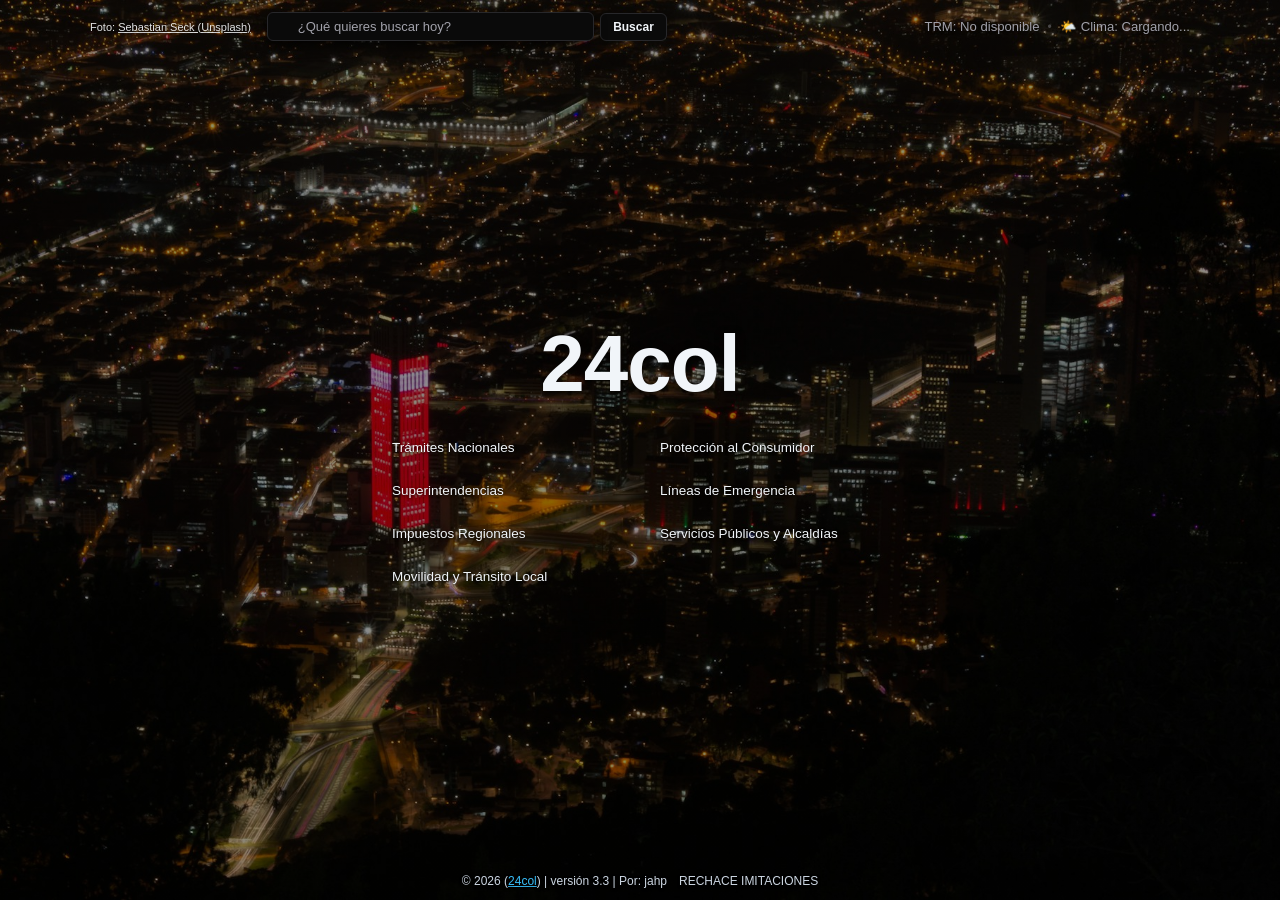
==== commit e100bd01: "Update index.html" ====
--- a/index.html
+++ b/index.html
@@ -46,7 +46,7 @@
                 <form id="searchForm" action="resultados.html" method="GET" style="display: flex; gap: 6px; align-items: center; margin: 0;">
                     <div class="search-box" style="position: relative; flex: 1; display: flex; align-items: center;">
                         <i data-lucide="search" class="search-icon" style="position: absolute; left: 10px; width: 14px; height: 14px; color: var(--text-secondary);"></i>
-                        <input type="text" id="searchInput" name="q" class="search-input" placeholder="Buscar..." autocomplete="off" maxlength="100" required style="width: 100%; padding: 6px 10px 6px 30px; font-size: 13px; font-family: inherit; background-color: var(--input-bg); color: var(--text-color); border: 1px solid var(--input-border); border-radius: 6px; outline: none;">
+                        <input type="text" id="searchInput" name="q" class="search-input" placeholder="¿Qué quieres buscar hoy?" autocomplete="off" maxlength="100" required style="width: 100%; padding: 6px 10px 6px 30px; font-size: 13px; font-family: inherit; background-color: var(--input-bg); color: var(--text-color); border: 1px solid var(--input-border); border-radius: 6px; outline: none;">
                     </div>
                     <button type="submit" id="searchBtn" class="search-btn" style="padding: 6px 12px; font-size: 12px; font-weight: 600; color: var(--text-color); background-color: var(--card-bg); border: 1px solid var(--input-border); border-radius: 6px; cursor: pointer; white-space: nowrap;">
                         Buscar
--- a/estilos.css
+++ b/estilos.css
@@ -16,7 +16,7 @@
     --link-color: #60a5fa;
     --link-hover: #93c5fd;
     
-    /* Fondos negros sólidos para reemplazo de Glassmorphism */
+    /* Fondos y Modales */
     --card-bg: #0a0a0a;
     --card-hover-bg: #171717;
     --card-border: #27272a;
@@ -318,7 +318,7 @@
 
 
 /* ==========================================
-   7. DIRECTORIO DESPLEGABLE Y TRÁMITES
+   7. DIRECTORIO EN GRID (SIN RECUADROS NEGROS)
    ========================================== */
 
 .categories-section {
@@ -328,114 +328,57 @@
     font-family: Arial, Helvetica, sans-serif;
 }
 
-.directory-accordion {
-    width: 100%;
-    font-family: Arial, Helvetica, sans-serif;
-}
-
-/* Botón Principal: Directorio de Servicios */
-.directory-toggle-btn {
-    display: flex;
-    align-items: center;
-    justify-content: space-between;
-    padding: 12px 16px;
-    background: var(--card-bg);
-    border: 1px solid var(--card-border);
-    border-radius: 8px;
-    color: var(--text-color);
-    font-family: Arial, Helvetica, sans-serif;
-    font-size: 14px;
-    font-weight: 600;
-    cursor: pointer;
-    list-style: none;
-    user-select: none;
-    touch-action: manipulation;
-    box-shadow: 0 4px 12px var(--shadow-color);
-    transition: background-color 0.2s ease, border-color 0.2s ease, transform 0.15s cubic-bezier(0.16, 1, 0.3, 1), box-shadow 0.2s ease;
-}
-
-.directory-toggle-btn::-webkit-details-marker {
-    display: none;
-}
-
-.directory-toggle-btn:hover {
-    background: var(--card-hover-bg);
-    border-color: var(--link-color);
-}
-
-.directory-toggle-btn:active {
-    transform: scale(0.985);
-}
-
-.accordion-arrow {
-    font-size: 12px;
-    opacity: 0.7;
-    transition: transform 0.25s cubic-bezier(0.34, 1.56, 0.64, 1);
-}
-
-.directory-accordion[open] .accordion-arrow {
-    transform: rotate(180deg);
-}
-
-/* Lista de Categorías */
+/* Grilla de 2 columnas */
 .categories-list {
     list-style: none;
-    padding: 8px 0 0 0;
+    padding: 0;
     margin: 0;
-    display: flex;
-    flex-direction: column;
-    gap: 6px;
-    width: 100%;
-}
-
-.directory-accordion[open] .categories-list {
-    animation: accordionSlideDown 0.25s cubic-bezier(0.16, 1, 0.3, 1) forwards;
-}
-
-@keyframes accordionSlideDown {
-    from {
-        opacity: 0;
-        transform: translateY(-8px);
-    }
-    to {
-        opacity: 1;
-        transform: translateY(0);
-    }
-}
-
+    display: grid;
+    grid-template-columns: repeat(2, 1fr);
+    gap: 12px 16px;
+    width: 100%;
+}
+
+.grid-span-full {
+    grid-column: 1 / -1;
+}
+
+/* Botón transparente sin recuadro negro */
 .category-trigger-btn {
     width: 100%;
     display: flex;
     align-items: center;
     justify-content: space-between;
-    padding: 11px 14px;
-    background: var(--card-bg);
-    border: 1px solid var(--card-border);
-    border-radius: 7px;
+    padding: 8px 4px;
+    background: transparent;
+    border: none;
+    box-shadow: none;
     color: var(--text-color);
     font-family: Arial, Helvetica, sans-serif;
     font-size: 13.5px;
     font-weight: 500;
     cursor: pointer;
     touch-action: manipulation;
-    transition: background-color 0.15s ease, border-color 0.15s ease, transform 0.15s cubic-bezier(0.16, 1, 0.3, 1), box-shadow 0.15s ease;
+    transition: color 0.2s ease, transform 0.15s ease;
     text-align: left;
+    text-shadow: 0 1px 3px rgba(0, 0, 0, 0.8);
 }
 
 .category-trigger-btn:hover {
-    background: var(--card-hover-bg);
-    border-color: var(--link-color);
+    background: transparent;
+    border: none;
+    box-shadow: none;
+    color: var(--link-color);
     transform: translateY(-1px);
-    box-shadow: 0 4px 12px var(--shadow-color);
 }
 
 .category-trigger-btn:active {
-    transform: scale(0.985) translateY(0);
+    transform: scale(0.98);
 }
 
 .btn-icon {
     font-size: 16px;
-    margin-right: 10px;
+    margin-right: 8px;
     display: inline-flex;
     align-items: center;
     transition: transform 0.2s ease;
@@ -694,8 +637,13 @@
         padding: 10px 12px 10px 38px;
     }
 
+    .categories-list {
+        grid-template-columns: 1fr;
+        gap: 6px;
+    }
+
     .category-trigger-btn {
-        padding: 10px 12px;
+        padding: 8px 0;
         font-size: 13px;
     }
 
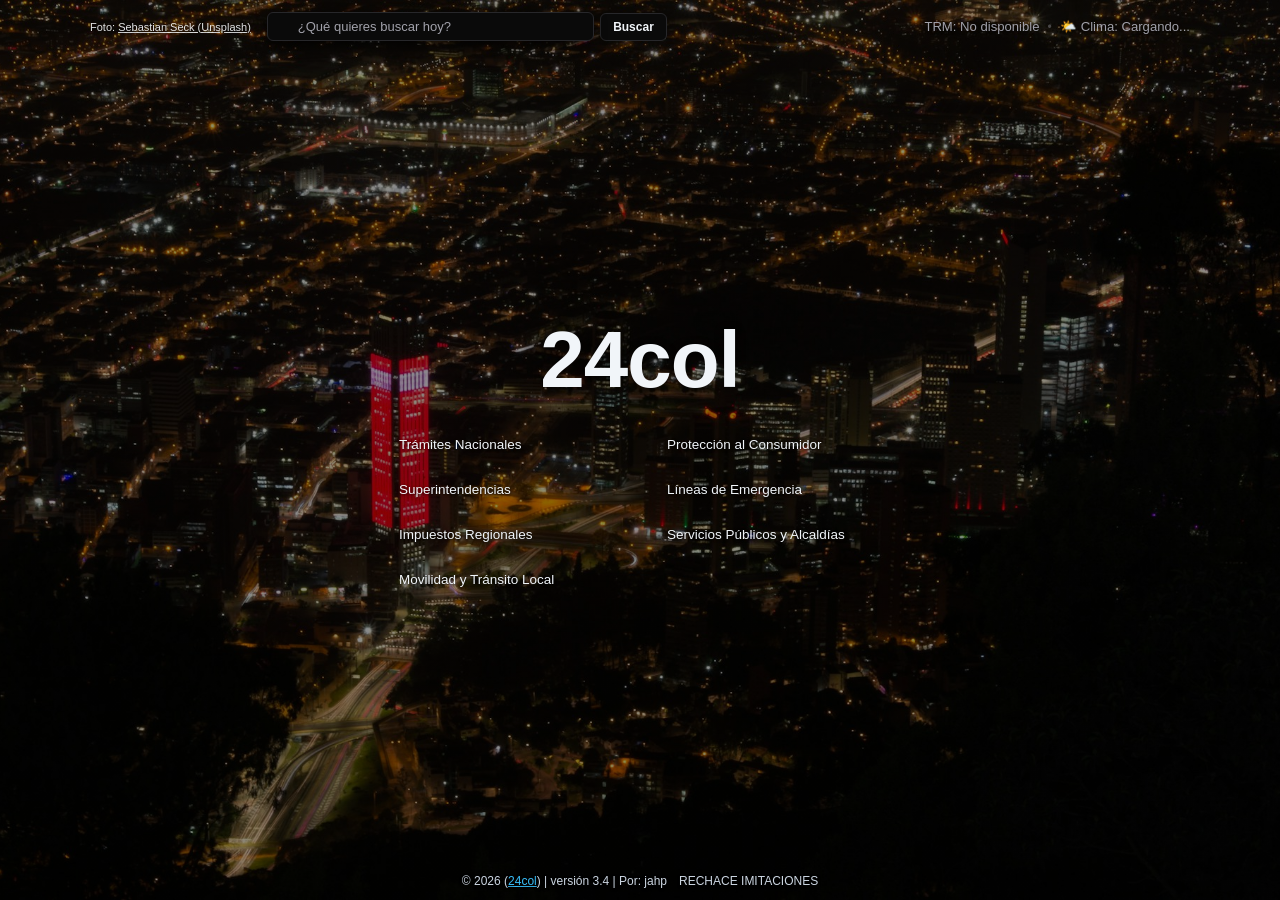
==== commit e1adeb3d: "Update index.html" ====
--- a/index.html
+++ b/index.html
@@ -362,7 +362,7 @@
         <div class="footer-content">
             <div>
                 &copy; 2026 (<a href="https://github.com/coffeetron832/Condor.co" target="_blank" rel="noopener noreferrer" style="color: var(--footer-link); text-decoration: underline;">24col</a>) 
-                | versión 3.3 | Por: jahp
+                | versión 3.4 | Por: jahp
             </div>
             <div>RECHACE IMITACIONES</div>
         </div>
--- a/estilos.css
+++ b/estilos.css
@@ -318,7 +318,7 @@
 
 
 /* ==========================================
-   7. DIRECTORIO EN GRID (SIN RECUADROS NEGROS)
+   7. DIRECTORIO EN GRID
    ========================================== */
 
 .categories-section {
@@ -343,15 +343,16 @@
     grid-column: 1 / -1;
 }
 
-/* Botón transparente sin recuadro negro */
+/* Botón transparente por defecto */
 .category-trigger-btn {
     width: 100%;
     display: flex;
     align-items: center;
     justify-content: space-between;
-    padding: 8px 4px;
+    padding: 8px 10px;
     background: transparent;
-    border: none;
+    border: 1px solid transparent;
+    border-radius: 6px;
     box-shadow: none;
     color: var(--text-color);
     font-family: Arial, Helvetica, sans-serif;
@@ -359,15 +360,15 @@
     font-weight: 500;
     cursor: pointer;
     touch-action: manipulation;
-    transition: color 0.2s ease, transform 0.15s ease;
+    transition: background-color 0.2s ease, border-color 0.2s ease, color 0.2s ease, transform 0.15s ease;
     text-align: left;
     text-shadow: 0 1px 3px rgba(0, 0, 0, 0.8);
 }
 
+/* Fondo negro sutil solo en Hover */
 .category-trigger-btn:hover {
-    background: transparent;
-    border: none;
-    box-shadow: none;
+    background: var(--card-hover-bg);
+    border-color: rgba(255, 255, 255, 0.05);
     color: var(--link-color);
     transform: translateY(-1px);
 }
@@ -643,7 +644,7 @@
     }
 
     .category-trigger-btn {
-        padding: 8px 0;
+        padding: 8px 6px;
         font-size: 13px;
     }
 
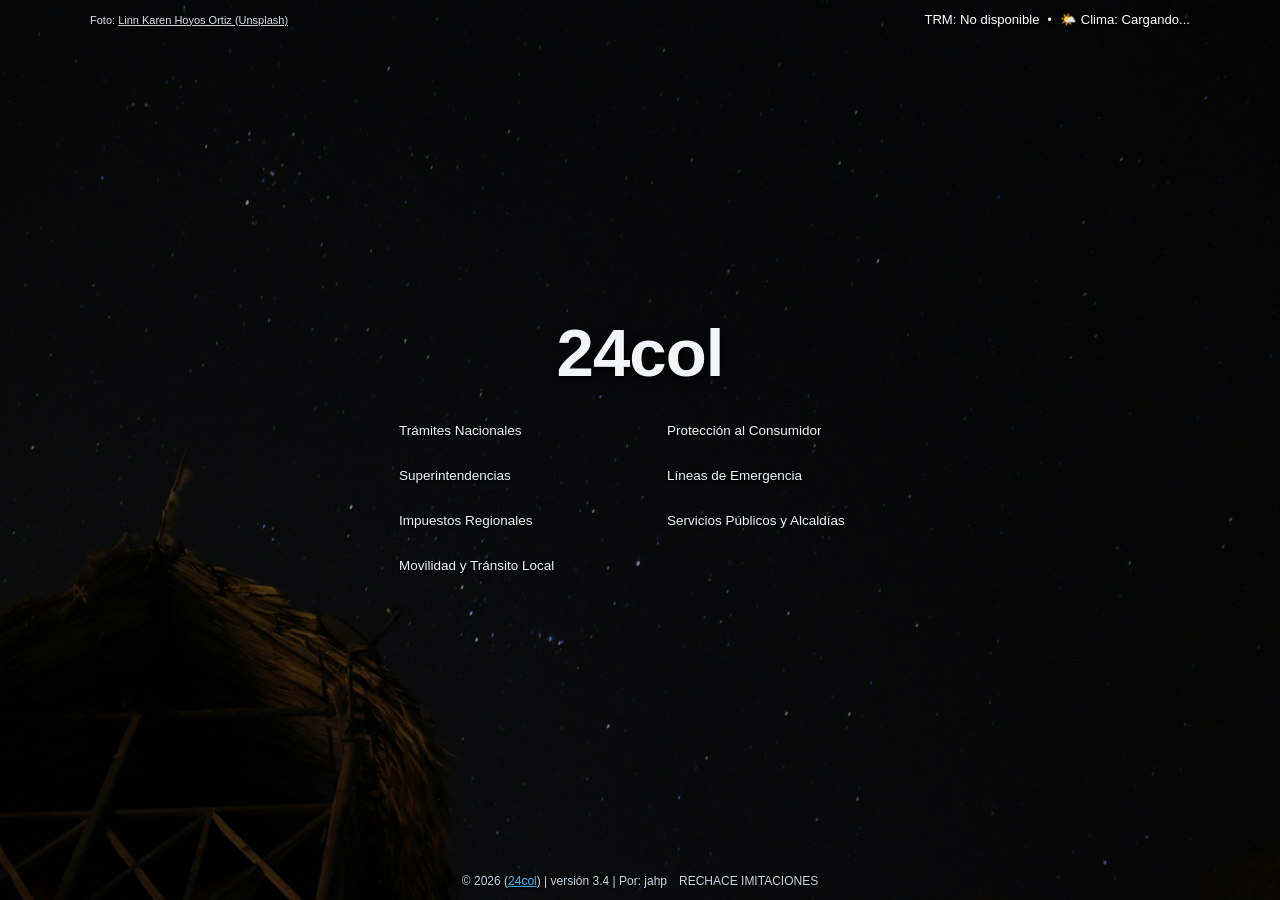
==== commit 172103b8: "Update index.html" ====
--- a/index.html
+++ b/index.html
@@ -3,7 +3,7 @@
 <head>
     <meta charset="UTF-8">
     <meta name="viewport" content="width=device-width, initial-scale=1.0">
-    <title>24col - Buscador y directorio colombiano</title>
+    <title>24col - Directorio colombiano</title>
     
     <!-- Políticas de Seguridad (CSP) permitiendo Lucide Icons -->
     <meta http-equiv="Content-Security-Policy" content="default-src 'self'; font-src 'self' https://fonts.gstatic.com; style-src 'self' 'unsafe-inline' https://fonts.googleapis.com; img-src 'self' data: https:; script-src 'self' 'unsafe-inline' https://unpkg.com; connect-src 'self' https://formsubmit.co https://api.exchangerate-api.com https://api.open-meteo.com https://geocoding-api.open-meteo.com https://es.wikipedia.org https://www.wikidata.org https://www.datos.gov.co;">
@@ -40,25 +40,6 @@
 
             <!-- Crédito de la imagen dinámico (Izquierda) -->
             <div id="imageCredit" class="header-credit"></div>
-
-            <!-- Buscador Integrado Sutil (Centro) -->
-            <div class="header-search-container" style="flex: 1; max-width: 400px; position: relative;">
-                <form id="searchForm" action="resultados.html" method="GET" style="display: flex; gap: 6px; align-items: center; margin: 0;">
-                    <div class="search-box" style="position: relative; flex: 1; display: flex; align-items: center;">
-                        <i data-lucide="search" class="search-icon" style="position: absolute; left: 10px; width: 14px; height: 14px; color: var(--text-secondary);"></i>
-                        <input type="text" id="searchInput" name="q" class="search-input" placeholder="¿Qué quieres buscar hoy?" autocomplete="off" maxlength="100" required style="width: 100%; padding: 6px 10px 6px 30px; font-size: 13px; font-family: inherit; background-color: var(--input-bg); color: var(--text-color); border: 1px solid var(--input-border); border-radius: 6px; outline: none;">
-                    </div>
-                    <button type="submit" id="searchBtn" class="search-btn" style="padding: 6px 12px; font-size: 12px; font-weight: 600; color: var(--text-color); background-color: var(--card-bg); border: 1px solid var(--input-border); border-radius: 6px; cursor: pointer; white-space: nowrap;">
-                        Buscar
-                    </button>
-                </form>
-
-                <div id="noResultsMsg" style="display: none; position: absolute; top: 100%; left: 0; right: 0; padding: 8px; text-align: center; font-size: 12px; color: var(--text-secondary); background: var(--modal-bg); border: 1px solid var(--border-color); border-radius: 0 0 6px 6px; z-index: 1000;">
-                    No se encontraron enlaces en el directorio local.
-                </div>
-
-                <ul id="webSearchResults" class="web-search-results" style="display: none; position: absolute; top: 100%; left: 0; right: 0; list-style: none; padding: 0; margin: 4px 0 0 0; background: var(--modal-bg); border: 1px solid var(--border-color); border-radius: 6px; overflow: hidden; box-shadow: 0 4px 12px var(--shadow-color); z-index: 1000;"></ul>
-            </div>
 
             <!-- Nav Extremo Derecho: TRM y Clima -->
             <nav class="header-nav">
@@ -370,7 +351,6 @@
 
     <script src="data.js"></script>
     <script src="script.js"></script>
-    <script src="js/busqueda-wiki.js"></script>
     <script src="js/clima-dolar.js"></script>
 </body>
 </html>
--- a/estilos.css
+++ b/estilos.css
@@ -180,7 +180,7 @@
     border-radius: 0;
     box-shadow: none;
     font-size: 0.82rem;
-    color: var(--text-secondary);
+    color: #ffffff; /* <--- CAMBIADO A BLANCO PURO */
     text-shadow: 0 1px 3px rgba(0, 0, 0, 0.8);
 }
 
@@ -204,6 +204,11 @@
     font-size: 0.75rem;
 }
 
+.hero-widget-bar .widget-item span,
+.hero-widget-bar .widget-divider {
+    color: #ffffff;
+    opacity: 1;
+}
 
 /* ==========================================
    6. SECCIÓN HERO Y BÚSQUEDA
@@ -236,7 +241,7 @@
 /* Título de Marca Central */
 .hero-title-text {
     font-family: 'Archivo Black', sans-serif;
-    font-size: 5rem;
+    font-size: 4.2rem;
     color: var(--text-color);
     margin: 0;
     line-height: 1;
@@ -613,8 +618,34 @@
    ========================================== */
 
 @media screen and (max-width: 640px) {
+    .header-container {
+        flex-direction: column;
+        align-items: stretch;
+        gap: 10px;
+    }
+
+    /* Fila superior para Logo y Widgets */
+    .header-container > :first-child {
+        display: flex;
+        align-items: center;
+        justify-content: space-between;
+        width: 100%;
+    }
+
     .header-credit {
         display: none;
+    }
+
+    /* Segunda línea: barra/navegación full width */
+    .header-nav {
+        margin-left: 0;
+        width: 100%;
+    }
+
+    .header-nav .search-container,
+    .header-nav .search-box {
+        width: 100%;
+        max-width: 100%;
     }
 
     .hero-widget-bar {
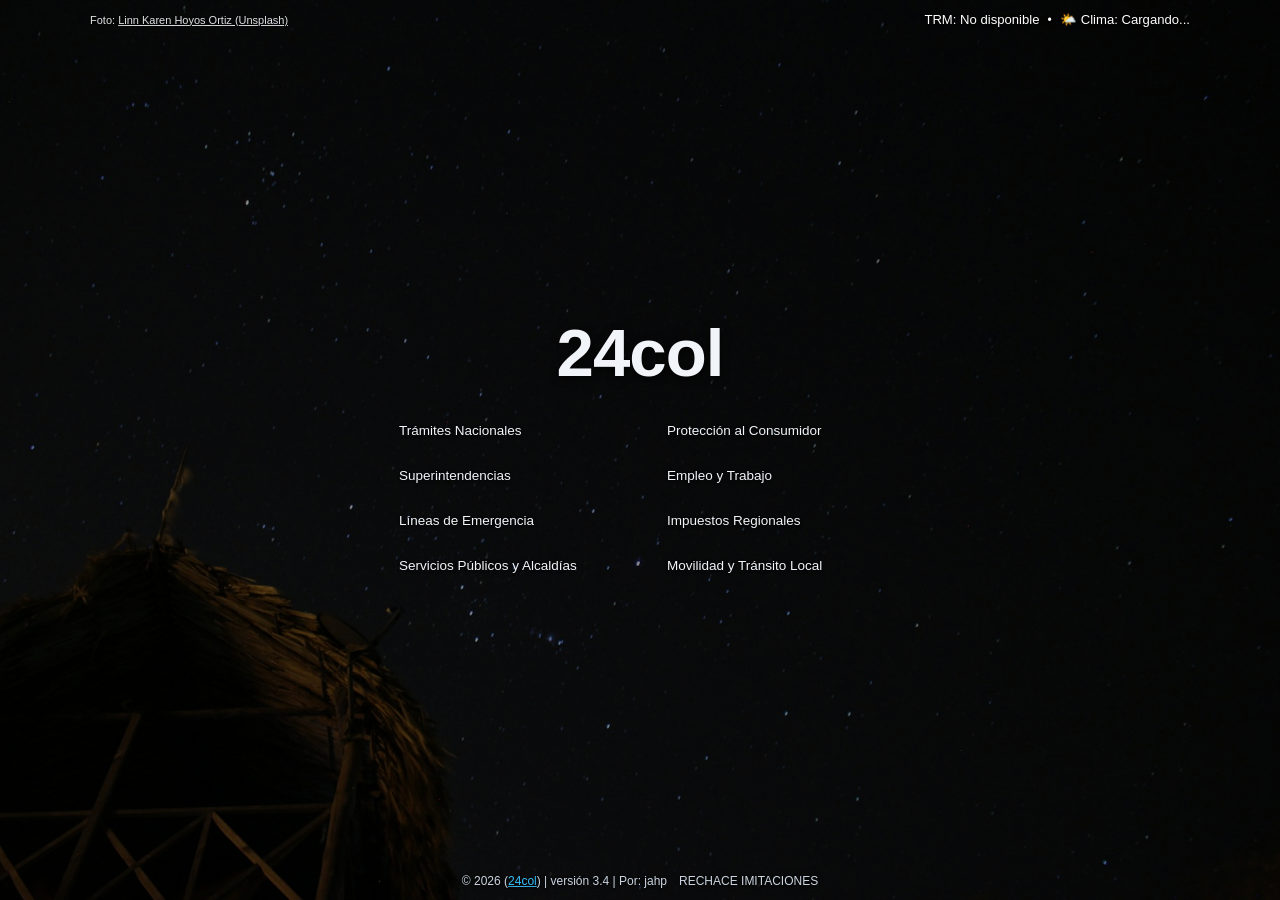
==== commit 088fd74f: "Update index.html" ====
--- a/index.html
+++ b/index.html
@@ -5,30 +5,23 @@
     <meta name="viewport" content="width=device-width, initial-scale=1.0">
     <title>24col - Directorio colombiano</title>
     
-    <!-- Políticas de Seguridad (CSP) permitiendo Lucide Icons -->
     <meta http-equiv="Content-Security-Policy" content="default-src 'self'; font-src 'self' https://fonts.gstatic.com; style-src 'self' 'unsafe-inline' https://fonts.googleapis.com; img-src 'self' data: https:; script-src 'self' 'unsafe-inline' https://unpkg.com; connect-src 'self' https://formsubmit.co https://api.exchangerate-api.com https://api.open-meteo.com https://geocoding-api.open-meteo.com https://es.wikipedia.org https://www.wikidata.org https://www.datos.gov.co;">
     <meta name="referrer" content="strict-origin-when-cross-origin">
     <meta http-equiv="X-Frame-Options" content="DENY">
     
-    <!-- Importación de Google Fonts: Archivo Black -->
     <link rel="preconnect" href="https://fonts.googleapis.com">
     <link rel="preconnect" href="https://fonts.gstatic.com" crossorigin>
     <link href="https://fonts.googleapis.com/css2?family=Archivo+Black&display=swap" rel="stylesheet">
 
-    <!-- Favicon tradicional para navegadores antiguos -->
     <link rel="icon" type="image/x-icon" href="assets/favicon.ico">
 
-    <!-- Favicons en formato PNG para navegadores modernos -->
     <link rel="icon" type="image/png" sizes="32x32" href="assets/favicon-32x32.png">
     <link rel="icon" type="image/png" sizes="16x16" href="assets/favicon-16x16.png">
 
-    <!-- Icono para dispositivos Apple (iOS) -->
     <link rel="apple-touch-icon" sizes="180x180" href="assets/apple-touch-icon.png">
 
-    <!-- Manifest de la PWA para Android/Chrome -->
     <link rel="manifest" href="assets/site.webmanifest">
 
-    <!-- CDN Lucide Icons -->
     <script src="https://unpkg.com/lucide@latest"></script>
 
     <link rel="stylesheet" href="estilos.css">
@@ -38,10 +31,8 @@
     <header class="site-header">
         <div class="header-container" style="display: flex; justify-content: space-between; align-items: center; gap: 16px;">
 
-            <!-- Crédito de la imagen dinámico (Izquierda) -->
             <div id="imageCredit" class="header-credit"></div>
 
-            <!-- Nav Extremo Derecho: TRM y Clima -->
             <nav class="header-nav">
                 <div id="heroWidgetBar" class="hero-widget-bar" style="border-radius: 0; background: transparent; border: none;">
                     <span class="widget-item" id="heroTrmItem" title="Tasa Representativa del Mercado">
@@ -58,21 +49,17 @@
         </div>
     </header>
 
-    <!-- WRAPPER PRINCIPAL -->
     <div class="container">
         <main class="main-content">
 
-            <!-- HERO MINIMALISTA -->
             <section class="hero-section">
                 <div class="hero-container">
-                    <!-- Título de marca centralizado -->
                     <div class="hero-brand-title">
                         <h1 class="hero-title-text">24col</h1>
                     </div>
                 </div>
             </section>
 
-            <!-- DIRECTORIO DE SERVICIOS (DISPOSICIÓN EN 2 COLUMNAS) -->
             <section class="categories-section">
                 <ul class="categories-list">
                     <li>
@@ -100,6 +87,14 @@
                     </li>
 
                     <li>
+                        <button class="category-trigger-btn" data-modal-target="modal-jobs">
+                            <i data-lucide="briefcase" class="btn-icon"></i>
+                            <span class="btn-text">Empleo y Trabajo</span>
+                            <i data-lucide="chevron-right" class="btn-arrow"></i>
+                        </button>
+                    </li>
+
+                    <li>
                         <button class="category-trigger-btn" data-modal-target="modal-emergency">
                             <i data-lucide="siren" class="btn-icon"></i>
                             <span class="btn-text">Líneas de Emergencia</span>
@@ -123,7 +118,7 @@
                         </button>
                     </li>
 
-                    <li class="grid-span-full">
+                    <li>
                         <button class="category-trigger-btn" data-modal-target="modal-mobility">
                             <i data-lucide="car" class="btn-icon"></i>
                             <span class="btn-text">Movilidad y Tránsito Local</span>
@@ -136,9 +131,6 @@
         </main>
     </div>
 
-    <!-- MODALES DE CONTENIDO -->
-
-    <!-- MODAL 1: Trámites Nacionales -->
     <dialog id="modal-national" class="category-modal">
         <div class="modal-header">
             <h3><i data-lucide="landmark" style="width:18px; vertical-align:middle; margin-right:4px;"></i> Trámites Nacionales</h3>
@@ -163,7 +155,6 @@
         </div>
     </dialog>
 
-    <!-- MODAL 2: Dólar TRM -->
     <dialog id="modal-trm" class="category-modal">
         <div class="modal-header">
             <h3><i data-lucide="dollar-sign" style="width:18px; vertical-align:middle; margin-right:4px;"></i> Dólar HOY (TRM Colombia)</h3>
@@ -179,7 +170,6 @@
         </div>
     </dialog>
 
-    <!-- MODAL 3: Protección al Consumidor -->
     <dialog id="modal-consumer" class="category-modal">
         <div class="modal-header">
             <h3><i data-lucide="shield-check" style="width:18px; vertical-align:middle; margin-right:4px;"></i> Protección al Consumidor y Reclamos</h3>
@@ -219,7 +209,6 @@
         </div>
     </dialog>
 
-    <!-- MODAL 4: Superintendencias -->
     <dialog id="modal-supers" class="category-modal">
         <div class="modal-header">
             <h3><i data-lucide="building-2" style="width:18px; vertical-align:middle; margin-right:4px;"></i> Superintendencias de Colombia</h3>
@@ -259,7 +248,45 @@
         </div>
     </dialog>
 
-    <!-- MODAL 5: Clima -->
+    <dialog id="modal-jobs" class="category-modal">
+        <div class="modal-header">
+            <h3><i data-lucide="briefcase" style="width:18px; vertical-align:middle; margin-right:4px;"></i> Portales de Empleo y Trabajo</h3>
+            <button class="modal-close-btn">&times;</button>
+        </div>
+        <div class="modal-body">
+            <ul class="national-links-list">
+                <li class="searchable-item">
+                    <a href="https://www.elempleo.com/co/" target="_blank" rel="noopener noreferrer">elEmpleo.com</a> 
+                    <span class="link-desc">- vacantes locales, registro y envío de hoja de vida</span>
+                </li>
+                <li class="searchable-item">
+                    <a href="https://co.computrabajo.com" target="_blank" rel="noopener noreferrer">CompuTrabajo Colombia</a> 
+                    <span class="link-desc">- ofertas de empleo por ciudades y sectores laborales</span>
+                </li>
+                <li class="searchable-item">
+                    <a href="https://www.linkedin.com/jobs/" target="_blank" rel="noopener noreferrer">LinkedIn Jobs</a> 
+                    <span class="link-desc">- red profesional para vacantes corporativas y networking</span>
+                </li>
+                <li class="searchable-item">
+                    <a href="https://co.indeed.com" target="_blank" rel="noopener noreferrer">Indeed Colombia</a> 
+                    <span class="link-desc">- buscador global de empleo y evaluaciones de empresas</span>
+                </li>
+                <li class="searchable-item">
+                    <a href="https://ape.sena.edu.co" target="_blank" rel="noopener noreferrer">Agencia Pública de Empleo (SENA)</a> 
+                    <span class="link-desc">- portal oficial del estado para vacantes y convocatorias</span>
+                </li>
+                <li class="searchable-item">
+                    <a href="https://www.serviciodeempleo.gov.co" target="_blank" rel="noopener noreferrer">Unidad del Servicio de Empleo</a> 
+                    <span class="link-desc">- red de prestadores autorizados y orientación laboral</span>
+                </li>
+                <li class="searchable-item">
+                    <a href="https://www.magneto365.com/co" target="_blank" rel="noopener noreferrer">Magneto Global</a> 
+                    <span class="link-desc">- plataforma moderna de reclutamiento y vacantes masivas</span>
+                </li>
+            </ul>
+        </div>
+    </dialog>
+
     <dialog id="modal-weather" class="category-modal">
         <div class="modal-header">
             <h3><i data-lucide="cloud-sun" style="width:18px; vertical-align:middle; margin-right:4px;"></i> Clima por Municipio</h3>
@@ -284,7 +311,6 @@
         </div>
     </dialog>
 
-    <!-- MODAL 6: Líneas de Emergencia -->
     <dialog id="modal-emergency" class="category-modal">
         <div class="modal-header">
             <h3><i data-lucide="siren" style="width:18px; vertical-align:middle; margin-right:4px;"></i> Líneas de Emergencia Nacional</h3>
@@ -303,7 +329,6 @@
         </div>
     </dialog>
 
-    <!-- MODAL 7: Impuestos Regionales -->
     <dialog id="modal-taxes" class="category-modal">
         <div class="modal-header">
             <h3><i data-lucide="file-text" style="width:18px; vertical-align:middle; margin-right:4px;"></i> Impuestos Regionales</h3>
@@ -315,7 +340,6 @@
         </div>
     </dialog>
 
-    <!-- MODAL 8: Servicios Públicos -->
     <dialog id="modal-utilities" class="category-modal">
         <div class="modal-header">
             <h3><i data-lucide="droplet" style="width:18px; vertical-align:middle; margin-right:4px;"></i> Servicios Públicos y Alcaldías</h3>
@@ -327,7 +351,6 @@
         </div>
     </dialog>
 
-    <!-- MODAL 9: Movilidad -->
     <dialog id="modal-mobility" class="category-modal">
         <div class="modal-header">
             <h3><i data-lucide="car" style="width:18px; vertical-align:middle; margin-right:4px;"></i> Movilidad y Tránsito Local</h3>
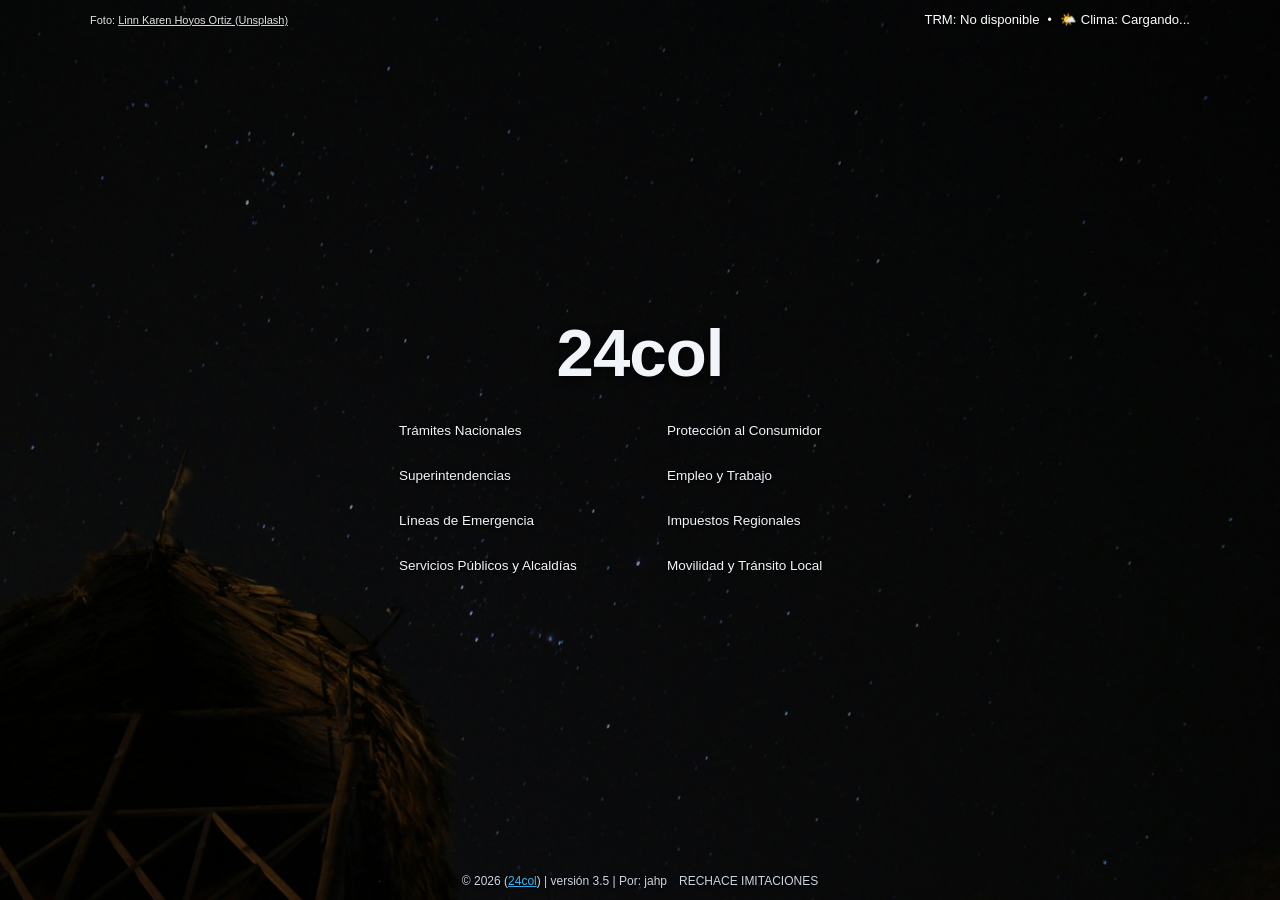
==== commit e3fcb527: "Update index.html" ====
--- a/index.html
+++ b/index.html
@@ -366,7 +366,7 @@
         <div class="footer-content">
             <div>
                 &copy; 2026 (<a href="https://github.com/coffeetron832/Condor.co" target="_blank" rel="noopener noreferrer" style="color: var(--footer-link); text-decoration: underline;">24col</a>) 
-                | versión 3.4 | Por: jahp
+                | versión 3.5 | Por: jahp
             </div>
             <div>RECHACE IMITACIONES</div>
         </div>
